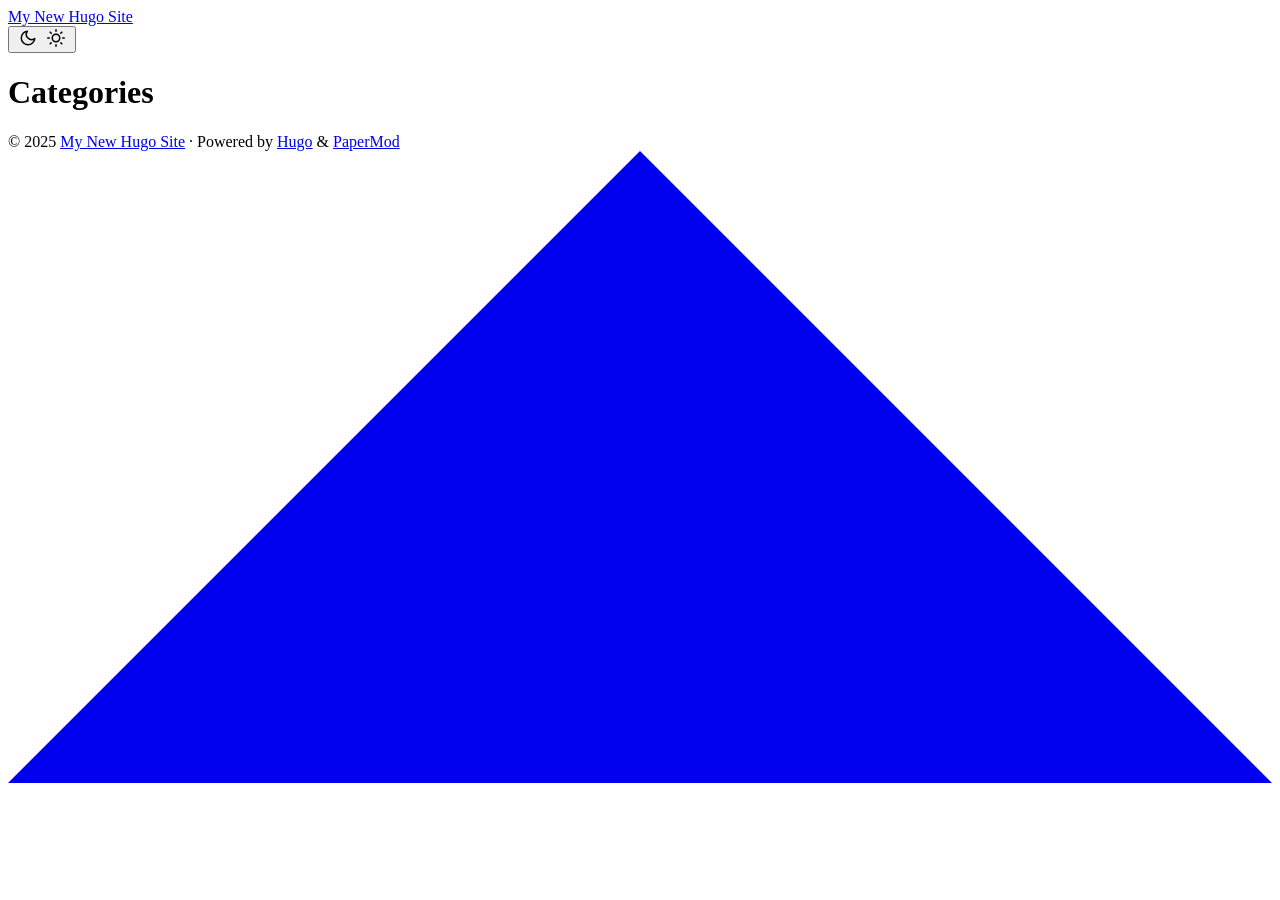
==== public/categories/index.html @ 6c82056c "archetypes" ====
<!DOCTYPE html>
<html lang="en" dir="auto">

<head><script src="/livereload.js?mindelay=10&amp;v=2&amp;port=1313&amp;path=livereload" data-no-instant defer></script><meta charset="utf-8">
<meta http-equiv="X-UA-Compatible" content="IE=edge">
<meta name="viewport" content="width=device-width, initial-scale=1, shrink-to-fit=no">
<meta name="robots" content="noindex, nofollow">
<title>Categories | My New Hugo Site</title>
<meta name="keywords" content="">
<meta name="description" content="">
<meta name="author" content="">
<link rel="canonical" href="http://localhost:1313/categories/">
<link crossorigin="anonymous" href="/assets/css/stylesheet.2211ca3164be7830024f6aad2b3a2e520843a64f8f048445c3401c1249aa051d.css" integrity="sha256-IhHKMWS&#43;eDACT2qtKzouUghDpk&#43;PBIRFw0AcEkmqBR0=" rel="preload stylesheet" as="style">
<link rel="icon" href="http://localhost:1313/favicon.ico">
<link rel="icon" type="image/png" sizes="16x16" href="http://localhost:1313/favicon-16x16.png">
<link rel="icon" type="image/png" sizes="32x32" href="http://localhost:1313/favicon-32x32.png">
<link rel="apple-touch-icon" href="http://localhost:1313/apple-touch-icon.png">
<link rel="mask-icon" href="http://localhost:1313/safari-pinned-tab.svg">
<meta name="theme-color" content="#2e2e33">
<meta name="msapplication-TileColor" content="#2e2e33">
<link rel="alternate" type="application/rss+xml" href="http://localhost:1313/categories/index.xml">
<link rel="alternate" hreflang="en" href="http://localhost:1313/categories/">
<noscript>
    <style>
        #theme-toggle,
        .top-link {
            display: none;
        }

    </style>
    <style>
        @media (prefers-color-scheme: dark) {
            :root {
                --theme: rgb(29, 30, 32);
                --entry: rgb(46, 46, 51);
                --primary: rgb(218, 218, 219);
                --secondary: rgb(155, 156, 157);
                --tertiary: rgb(65, 66, 68);
                --content: rgb(196, 196, 197);
                --code-block-bg: rgb(46, 46, 51);
                --code-bg: rgb(55, 56, 62);
                --border: rgb(51, 51, 51);
            }

            .list {
                background: var(--theme);
            }

            .list:not(.dark)::-webkit-scrollbar-track {
                background: 0 0;
            }

            .list:not(.dark)::-webkit-scrollbar-thumb {
                border-color: var(--theme);
            }
        }

    </style>
</noscript>
</head>

<body class="list" id="top">
<script>
    if (localStorage.getItem("pref-theme") === "dark") {
        document.body.classList.add('dark');
    } else if (localStorage.getItem("pref-theme") === "light") {
        document.body.classList.remove('dark')
    } else if (window.matchMedia('(prefers-color-scheme: dark)').matches) {
        document.body.classList.add('dark');
    }

</script>

<header class="header">
    <nav class="nav">
        <div class="logo">
            <a href="http://localhost:1313/" accesskey="h" title="My New Hugo Site (Alt + H)">My New Hugo Site</a>
            <div class="logo-switches">
                <button id="theme-toggle" accesskey="t" title="(Alt + T)" aria-label="Toggle theme">
                    <svg id="moon" xmlns="http://www.w3.org/2000/svg" width="24" height="18" viewBox="0 0 24 24"
                        fill="none" stroke="currentColor" stroke-width="2" stroke-linecap="round"
                        stroke-linejoin="round">
                        <path d="M21 12.79A9 9 0 1 1 11.21 3 7 7 0 0 0 21 12.79z"></path>
                    </svg>
                    <svg id="sun" xmlns="http://www.w3.org/2000/svg" width="24" height="18" viewBox="0 0 24 24"
                        fill="none" stroke="currentColor" stroke-width="2" stroke-linecap="round"
                        stroke-linejoin="round">
                        <circle cx="12" cy="12" r="5"></circle>
                        <line x1="12" y1="1" x2="12" y2="3"></line>
                        <line x1="12" y1="21" x2="12" y2="23"></line>
                        <line x1="4.22" y1="4.22" x2="5.64" y2="5.64"></line>
                        <line x1="18.36" y1="18.36" x2="19.78" y2="19.78"></line>
                        <line x1="1" y1="12" x2="3" y2="12"></line>
                        <line x1="21" y1="12" x2="23" y2="12"></line>
                        <line x1="4.22" y1="19.78" x2="5.64" y2="18.36"></line>
                        <line x1="18.36" y1="5.64" x2="19.78" y2="4.22"></line>
                    </svg>
                </button>
            </div>
        </div>
        <ul id="menu">
        </ul>
    </nav>
</header>
<main class="main">
<header class="page-header">
    <h1>Categories</h1>
</header>

<ul class="terms-tags">
</ul>
    </main>
    
<footer class="footer">
        <span>&copy; 2025 <a href="http://localhost:1313/">My New Hugo Site</a></span> · 

    <span>
        Powered by
        <a href="https://gohugo.io/" rel="noopener noreferrer" target="_blank">Hugo</a> &
        <a href="https://github.com/adityatelange/hugo-PaperMod/" rel="noopener" target="_blank">PaperMod</a>
    </span>
</footer>
<a href="#top" aria-label="go to top" title="Go to Top (Alt + G)" class="top-link" id="top-link" accesskey="g">
    <svg xmlns="http://www.w3.org/2000/svg" viewBox="0 0 12 6" fill="currentColor">
        <path d="M12 6H0l6-6z" />
    </svg>
</a>

<script>
    let menu = document.getElementById('menu')
    if (menu) {
        menu.scrollLeft = localStorage.getItem("menu-scroll-position");
        menu.onscroll = function () {
            localStorage.setItem("menu-scroll-position", menu.scrollLeft);
        }
    }

    document.querySelectorAll('a[href^="#"]').forEach(anchor => {
        anchor.addEventListener("click", function (e) {
            e.preventDefault();
            var id = this.getAttribute("href").substr(1);
            if (!window.matchMedia('(prefers-reduced-motion: reduce)').matches) {
                document.querySelector(`[id='${decodeURIComponent(id)}']`).scrollIntoView({
                    behavior: "smooth"
                });
            } else {
                document.querySelector(`[id='${decodeURIComponent(id)}']`).scrollIntoView();
            }
            if (id === "top") {
                history.replaceState(null, null, " ");
            } else {
                history.pushState(null, null, `#${id}`);
            }
        });
    });

</script>
<script>
    var mybutton = document.getElementById("top-link");
    window.onscroll = function () {
        if (document.body.scrollTop > 800 || document.documentElement.scrollTop > 800) {
            mybutton.style.visibility = "visible";
            mybutton.style.opacity = "1";
        } else {
            mybutton.style.visibility = "hidden";
            mybutton.style.opacity = "0";
        }
    };

</script>
<script>
    document.getElementById("theme-toggle").addEventListener("click", () => {
        if (document.body.className.includes("dark")) {
            document.body.classList.remove('dark');
            localStorage.setItem("pref-theme", 'light');
        } else {
            document.body.classList.add('dark');
            localStorage.setItem("pref-theme", 'dark');
        }
    })

</script>
</body>

</html>
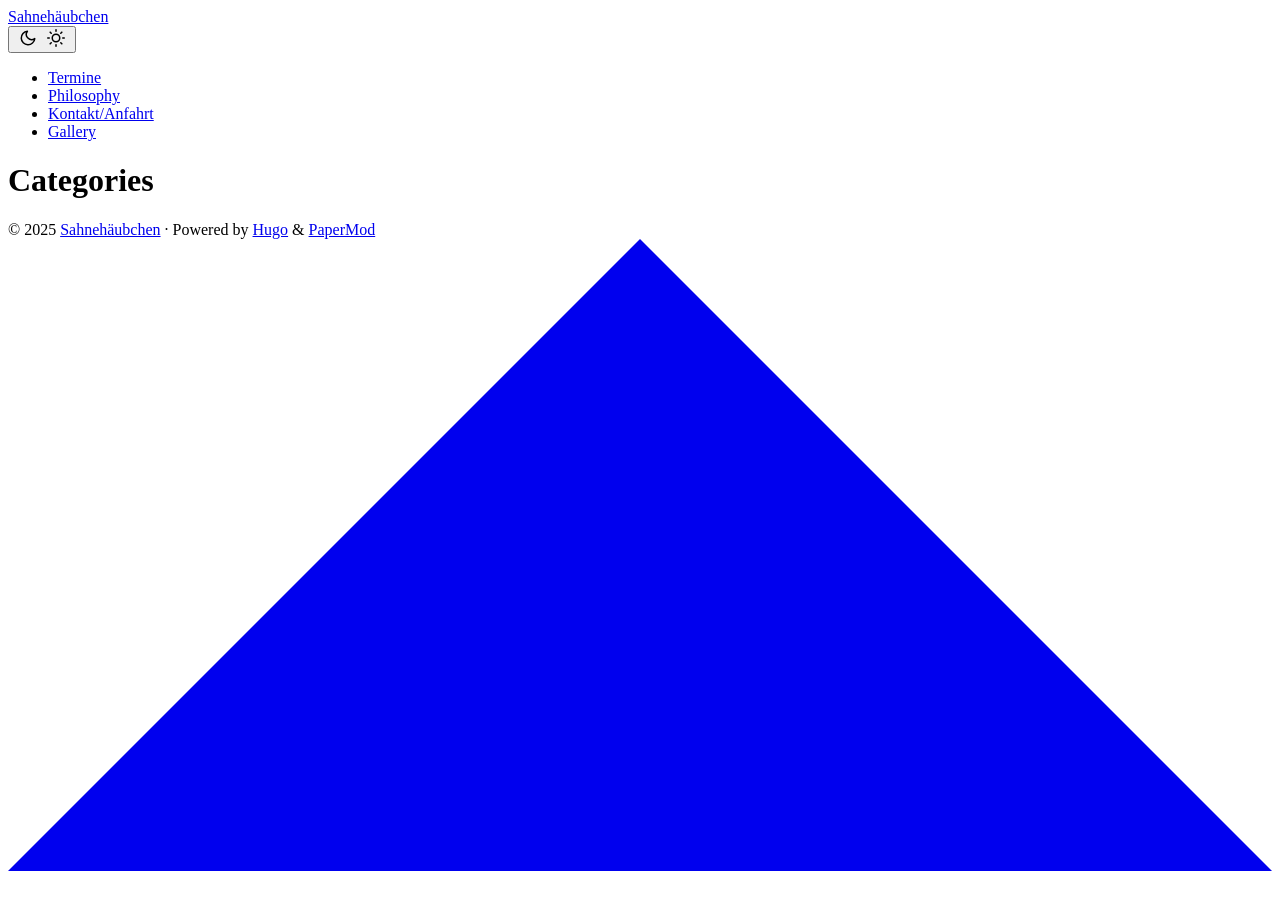
==== commit bbcb31e3: "mockup" ====
--- a/public/categories/index.html
+++ b/public/categories/index.html
@@ -5,12 +5,12 @@
 <meta http-equiv="X-UA-Compatible" content="IE=edge">
 <meta name="viewport" content="width=device-width, initial-scale=1, shrink-to-fit=no">
 <meta name="robots" content="noindex, nofollow">
-<title>Categories | My New Hugo Site</title>
+<title>Categories | Sahnehäubchen</title>
 <meta name="keywords" content="">
 <meta name="description" content="">
 <meta name="author" content="">
 <link rel="canonical" href="http://localhost:1313/categories/">
-<link crossorigin="anonymous" href="/assets/css/stylesheet.2211ca3164be7830024f6aad2b3a2e520843a64f8f048445c3401c1249aa051d.css" integrity="sha256-IhHKMWS&#43;eDACT2qtKzouUghDpk&#43;PBIRFw0AcEkmqBR0=" rel="preload stylesheet" as="style">
+<link crossorigin="anonymous" href="/assets/css/stylesheet.7da1881808576ed1af3867bb35a3a341a7c37a41a4ed6e4880881afee8f7d418.css" integrity="sha256-faGIGAhXbtGvOGe7NaOjQafDekGk7W5IgIga/uj31Bg=" rel="preload stylesheet" as="style">
 <link rel="icon" href="http://localhost:1313/favicon.ico">
 <link rel="icon" type="image/png" sizes="16x16" href="http://localhost:1313/favicon-16x16.png">
 <link rel="icon" type="image/png" sizes="32x32" href="http://localhost:1313/favicon-32x32.png">
@@ -74,7 +74,7 @@
 <header class="header">
     <nav class="nav">
         <div class="logo">
-            <a href="http://localhost:1313/" accesskey="h" title="My New Hugo Site (Alt + H)">My New Hugo Site</a>
+            <a href="http://localhost:1313/" accesskey="h" title="Sahnehäubchen (Alt + H)">Sahnehäubchen</a>
             <div class="logo-switches">
                 <button id="theme-toggle" accesskey="t" title="(Alt + T)" aria-label="Toggle theme">
                     <svg id="moon" xmlns="http://www.w3.org/2000/svg" width="24" height="18" viewBox="0 0 24 24"
@@ -99,6 +99,26 @@
             </div>
         </div>
         <ul id="menu">
+            <li>
+                <a href="http://localhost:1313/termine/" title="Termine">
+                    <span>Termine</span>
+                </a>
+            </li>
+            <li>
+                <a href="http://localhost:1313/philosophy/" title="Philosophy">
+                    <span>Philosophy</span>
+                </a>
+            </li>
+            <li>
+                <a href="http://localhost:1313/kontakt/" title="Kontakt/Anfahrt">
+                    <span>Kontakt/Anfahrt</span>
+                </a>
+            </li>
+            <li>
+                <a href="http://localhost:1313/gallery/" title="Gallery">
+                    <span>Gallery</span>
+                </a>
+            </li>
         </ul>
     </nav>
 </header>
@@ -112,7 +132,7 @@
     </main>
     
 <footer class="footer">
-        <span>&copy; 2025 <a href="http://localhost:1313/">My New Hugo Site</a></span> · 
+        <span>&copy; 2025 <a href="http://localhost:1313/">Sahnehäubchen</a></span> · 
 
     <span>
         Powered by
